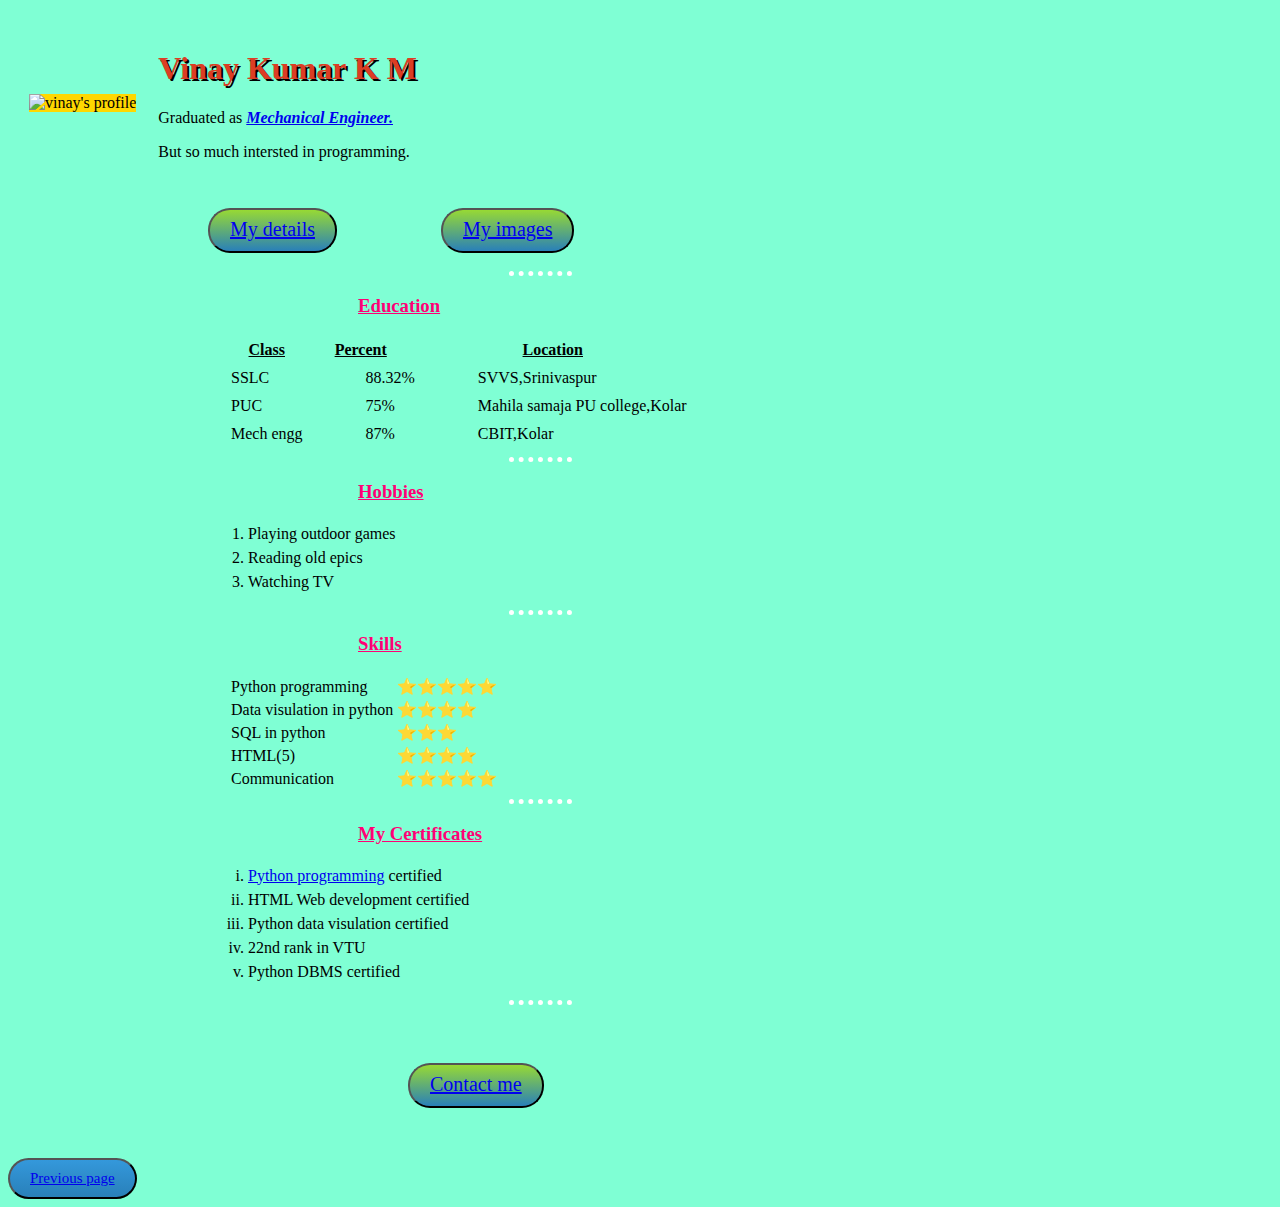
==== nextpage.html @ e5e8b38d "Add files via upload" ====
<!DOCTYPE html>
<html lang="en" dir="ltr">
  <head>
    <meta name="viewport" content="width=device-width, initial-scale=1.0">
    <title>Vinay's Personal site</title>
    <link rel="stylesheet" href="style_nextpage.css">
  </head>

  <body>
    <table cellspacing="20">
      <tr>
        <td><img src="Vinay_circle.png" alt="vinay's profile"></td>
        <td><h1>Vinay Kumar K M </h1>
        <p>Graduated as <strong><em><a href="https://en.wikipedia.org/wiki/Mechanical_engineering">Mechanical Engineer.</a></em></strong> <P>
        <p>But so much intersted in programming.</p></td>
      </tr>
    </table>
    <button type="button" name="button" class="btn_details">
      <a href="personal_details.html">My details</a>
    </button>
    <button type="button" name="button" class="btn_images">
      <a href="images.html">My images</a>
    </button>
        <hr size="2">
    <h3 class="margin_space_1">Education</h3>
    <div class="list_space">
      <table class="margin_space_2">
        <thead class="underline_table">
          <th>Class</th><th>Percent</th><th>Location</th>
        </thead>
        <tbody>
          <tr>
            <td>SSLC</td><td class="edu_margin">88.32%</td><td class="edu_margin">SVVS,Srinivaspur</td>
          <tr>
            <td>PUC</td><td class="edu_margin">75%</td><td class="edu_margin">Mahila samaja PU college,Kolar</td>
          </tr>
          <tr>
            <td>Mech engg</td><td class="edu_margin">87%</td><td class="edu_margin">CBIT,Kolar</td>
          </tr>
        </tbody>
      </table>
    </div>
    <hr size="2">
    <h3 class="margin_space_1">Hobbies</h3>
    <ol class="margin_space">
      <div class="list_space">
        <li>Playing outdoor games</li>
        <li>Reading old epics</li>
        <li>Watching TV</li>
      </div>
    </ol>
    <hr size="2">
    <h3 class="margin_space_1">Skills</h3>
      <table class="margin_space_2">
        <tbody>
          <tr>
            <td>Python programming</td><td>⭐⭐⭐⭐⭐</td>
          </tr>
          <tr>
            <td>Data visulation in python</td><td>⭐⭐⭐⭐</td>
          </tr>
          <tr>
            <td>SQL in python</td><td>⭐⭐⭐</td>
          </tr>
          <tr>
            <td>HTML(5)</td><td>⭐⭐⭐⭐</td>
          </tr>
          <tr>
            <td>Communication</td><td>⭐⭐⭐⭐⭐</td>
          </tr>
        </tbody>
      </table>
      <hr size="2">
    <h3 class="margin_space_1">My Certificates</h3>
    <ol class="margin_space" type="i">
      <div class="list_space">
        <li><a href="https://www.udemy.com/course/100-days-of-code/">Python programming</a> certified</li>
        <li>HTML Web development certified</li>
        <li>Python data visulation certified</li>
        <li>22nd rank in VTU</li>
        <li>Python DBMS certified</li>
      </div>
    </ol>
    <hr size="2">
    <button type="button" name="button" class="btn_contact">
      <a href="contact-me.html">Contact me</a>
    </button>
    <button type="button" name="button" class="btn_previous">
      <a href="index.html">Previous page</a>
    </button>
  </body>
</html>
---- style_nextpage.css ----
body {
background-color: #7fffd4;
}

hr{
  border-style: dotted none none;
  border-width: 5px;
  border-color: white;
  height: 0px;
  width: 5%;
  margin-right: 700px;
}

h1{
  color: #DC3D24;
  text-shadow: 2px 2px black;
}

h2{
  margin-left: 400px;
  color: #FF0075;
  text-decoration: underline;
}

h3{
  color: #FF0075;
}

img{
  background-color: gold;
}

img:hover{
  background-color: red;
}

.btn_contact {
  background: #97d934;
  background-image: -webkit-linear-gradient(top, #97d934, #2980b9);
  background-image: -moz-linear-gradient(top, #97d934, #2980b9);
  background-image: -ms-linear-gradient(top, #97d934, #2980b9);
  background-image: -o-linear-gradient(top, #97d934, #2980b9);
  background-image: linear-gradient(to bottom, #97d934, #2980b9);
  -webkit-border-radius: 22;
  -moz-border-radius: 22;
  margin: 20px;
  border-radius: 22px;
  font-family: Georgia;
  color: #ffffff;
  font-size: 20px;
  padding: 8px 20px 10px 20px;
  text-decoration: none;
  margin: 50px 150px 0 400px;
}

.btn_contact:hover {
  background: #633cfc;
  background-image: -webkit-linear-gradient(top, #633cfc, #3498db);
  background-image: -moz-linear-gradient(top, #633cfc, #3498db);
  background-image: -ms-linear-gradient(top, #633cfc, #3498db);
  background-image: -o-linear-gradient(top, #633cfc, #3498db);
  background-image: linear-gradient(to bottom, #633cfc, #3498db);
  text-decoration: none;
}

.btn_previous {
  background: #3498db;
  background-image: -webkit-linear-gradient(top, #3498db, #2980b9);
  background-image: -moz-linear-gradient(top, #3498db, #2980b9);
  background-image: -ms-linear-gradient(top, #3498db, #2980b9);
  background-image: -o-linear-gradient(top, #3498db, #2980b9);
  background-image: linear-gradient(to bottom, #3498db, #2980b9);
  -webkit-border-radius: 22;
  -moz-border-radius: 22;
  border-radius: 22px;
  font-family: Georgia;
  color: #ffffff;
  font-size: 15px;
  padding: 10px 20px 10px 20px;
  text-decoration: none;
  margin: 50px 850px 0 0;
}

.btn_previous:hover {
  background: #30e3cb;
  background-image: -webkit-linear-gradient(top, #30e3cb, #2bc4ad);
  background-image: -moz-linear-gradient(top, #30e3cb, #2bc4ad);
  background-image: -ms-linear-gradient(top, #30e3cb, #2bc4ad);
  background-image: -o-linear-gradient(top, #30e3cb, #2bc4ad);
  background-image: linear-gradient(to bottom, #30e3cb, #2bc4ad);
  text-decoration: none;
}

.btn_details {
  background: #97d934;
  background-image: -webkit-linear-gradient(top, #97d934, #2980b9);
  background-image: -moz-linear-gradient(top, #97d934, #2980b9);
  background-image: -ms-linear-gradient(top, #97d934, #2980b9);
  background-image: -o-linear-gradient(top, #97d934, #2980b9);
  background-image: linear-gradient(to bottom, #97d934, #2980b9);
  -webkit-border-radius: 22;
  -moz-border-radius: 22;
  margin: 20px;
  border-radius: 22px;
  font-family: Georgia;
  color: #ffffff;
  font-size: 20px;
  padding: 8px 20px 10px 20px;
  text-decoration: none;
  margin: 0 0 0 200px;
}

.btn_details:hover {
  background: #633cfc;
  background-image: -webkit-linear-gradient(top, #633cfc, #3498db);
  background-image: -moz-linear-gradient(top, #633cfc, #3498db);
  background-image: -ms-linear-gradient(top, #633cfc, #3498db);
  background-image: -o-linear-gradient(top, #633cfc, #3498db);
  background-image: linear-gradient(to bottom, #633cfc, #3498db);
  text-decoration: none;
}

.btn_images {
  background: #97d934;
  background-image: -webkit-linear-gradient(top, #97d934, #2980b9);
  background-image: -moz-linear-gradient(top, #97d934, #2980b9);
  background-image: -ms-linear-gradient(top, #97d934, #2980b9);
  background-image: -o-linear-gradient(top, #97d934, #2980b9);
  background-image: linear-gradient(to bottom, #97d934, #2980b9);
  -webkit-border-radius: 22;
  -moz-border-radius: 22;
  margin: 20px;
  border-radius: 22px;
  font-family: Georgia;
  color: #ffffff;
  font-size: 20px;
  padding: 8px 20px 10px 20px;
  text-decoration: none;
  margin: 10px 0 10px 100px;
}

.btn_images:hover {
  background: #633cfc;
  background-image: -webkit-linear-gradient(top, #633cfc, #3498db);
  background-image: -moz-linear-gradient(top, #633cfc, #3498db);
  background-image: -ms-linear-gradient(top, #633cfc, #3498db);
  background-image: -o-linear-gradient(top, #633cfc, #3498db);
  background-image: linear-gradient(to bottom, #633cfc, #3498db);
  text-decoration: none;
}

.btn_back {
  background: #97d934;
  background-image: -webkit-linear-gradient(top, #97d934, #2980b9);
  background-image: -moz-linear-gradient(top, #97d934, #2980b9);
  background-image: -ms-linear-gradient(top, #97d934, #2980b9);
  background-image: -o-linear-gradient(top, #97d934, #2980b9);
  background-image: linear-gradient(to bottom, #97d934, #2980b9);
  -webkit-border-radius: 22;
  -moz-border-radius: 22;
  margin: 20px;
  border-radius: 22px;
  font-family: Georgia;
  color: #ffffff;
  font-size: 20px;
  padding: 8px 20px 10px 20px;
  text-decoration: none;
  margin: 50px 0 10px 500px;
}

.btn_back:hover {
  background: #633cfc;
  background-image: -webkit-linear-gradient(top, #633cfc, #3498db);
  background-image: -moz-linear-gradient(top, #633cfc, #3498db);
  background-image: -ms-linear-gradient(top, #633cfc, #3498db);
  background-image: -o-linear-gradient(top, #633cfc, #3498db);
  background-image: linear-gradient(to bottom, #633cfc, #3498db);
  text-decoration: none;
}

.margin_space{
  margin-left: 200px;
}

.margin_space_1{
  margin-left: 350px;
  text-decoration: underline;
}

.mail_space{
  margin: 10px 10px 10px 35px;
}

.input_pad{
  margin: 10px 10px 10px 10px;
}

.submit{
  margin: 10px 10px 10px 10px;
  background-color: #97d934;
  padding: 5px 10px 5px 10px;
  margin-left: 180px;
}

.submit:hover{
  background: #633cfc;
}

.input_pad_2{
  margin-left: 105px;
}

.input_pad_1{
  margin: 10px 10px 10px 15px;
}

.list_space{
  line-height: 1.5;
}

.underline_table{
  text-decoration: underline;
}

.vl {
  border-left: 6px solid green;
  height: 500px;
}

.edu_margin{
  padding-left: 60px;
}

.margin_space_2{
  margin-left: 200px;
  padding-left: 20px;
}

.details_space{
  line-height: 1.5;
  font-size: 25px;
}
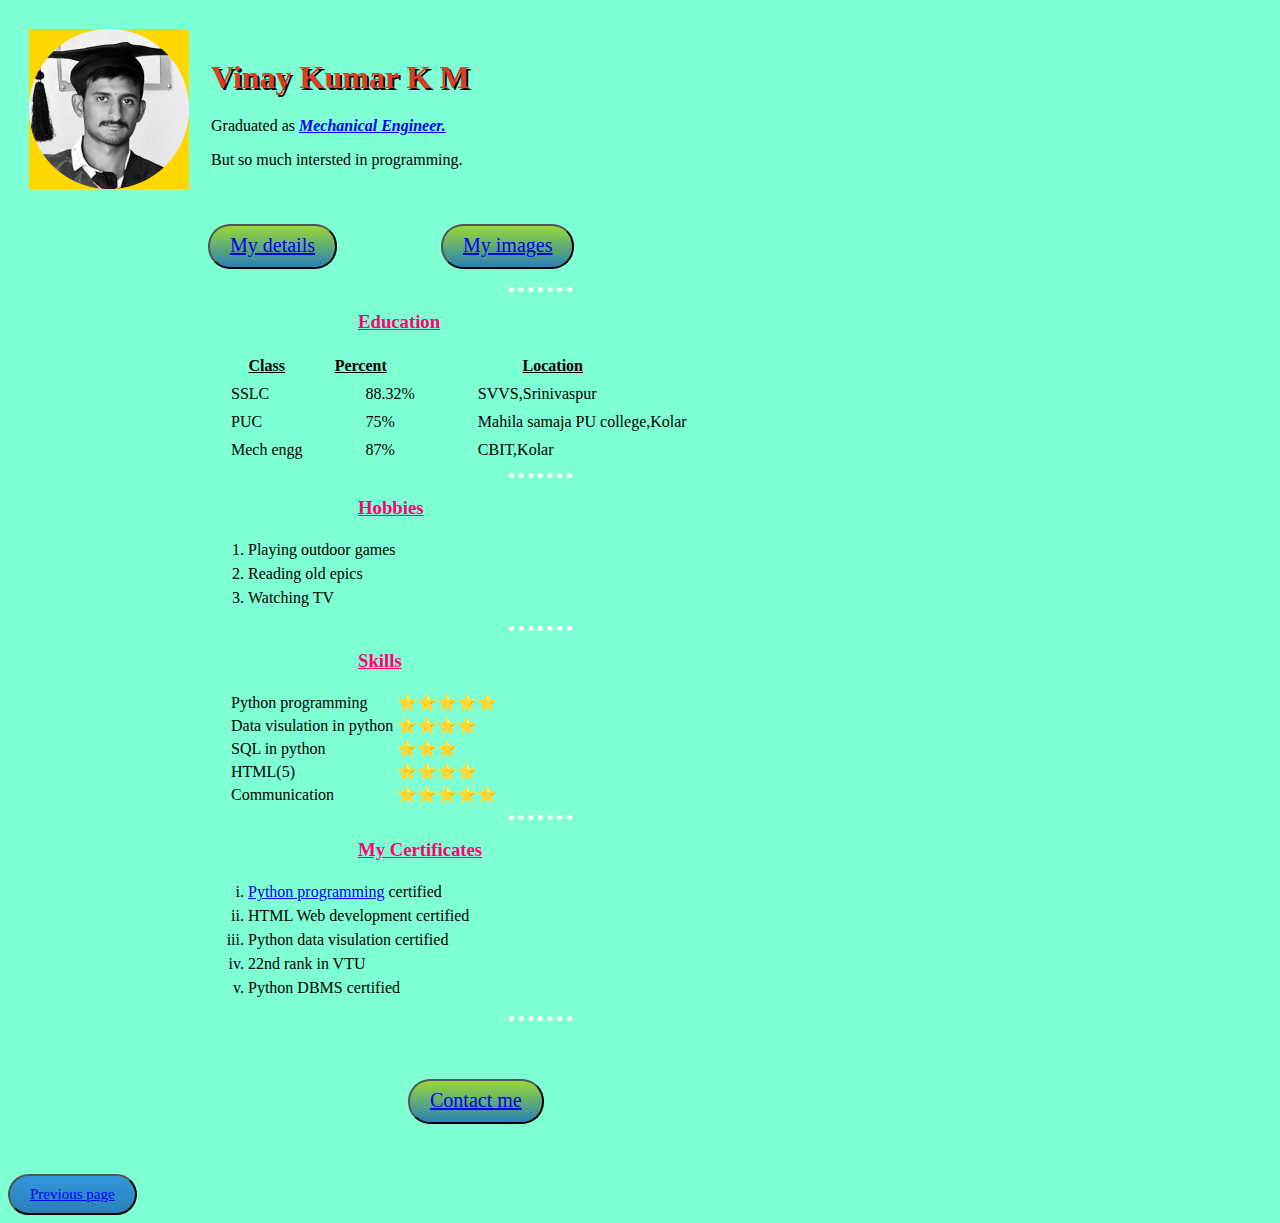
==== commit f8a29822: "Add files via upload" ====
--- a/nextpage.html
+++ b/nextpage.html
@@ -9,7 +9,7 @@
   <body>
     <table cellspacing="20">
       <tr>
-        <td><img src="Vinay_circle.png" alt="vinay's profile"></td>
+        <td><img src="vinay_circle.png" alt="vinay's profile"></td>
         <td><h1>Vinay Kumar K M </h1>
         <p>Graduated as <strong><em><a href="https://en.wikipedia.org/wiki/Mechanical_engineering">Mechanical Engineer.</a></em></strong> <P>
         <p>But so much intersted in programming.</p></td>
